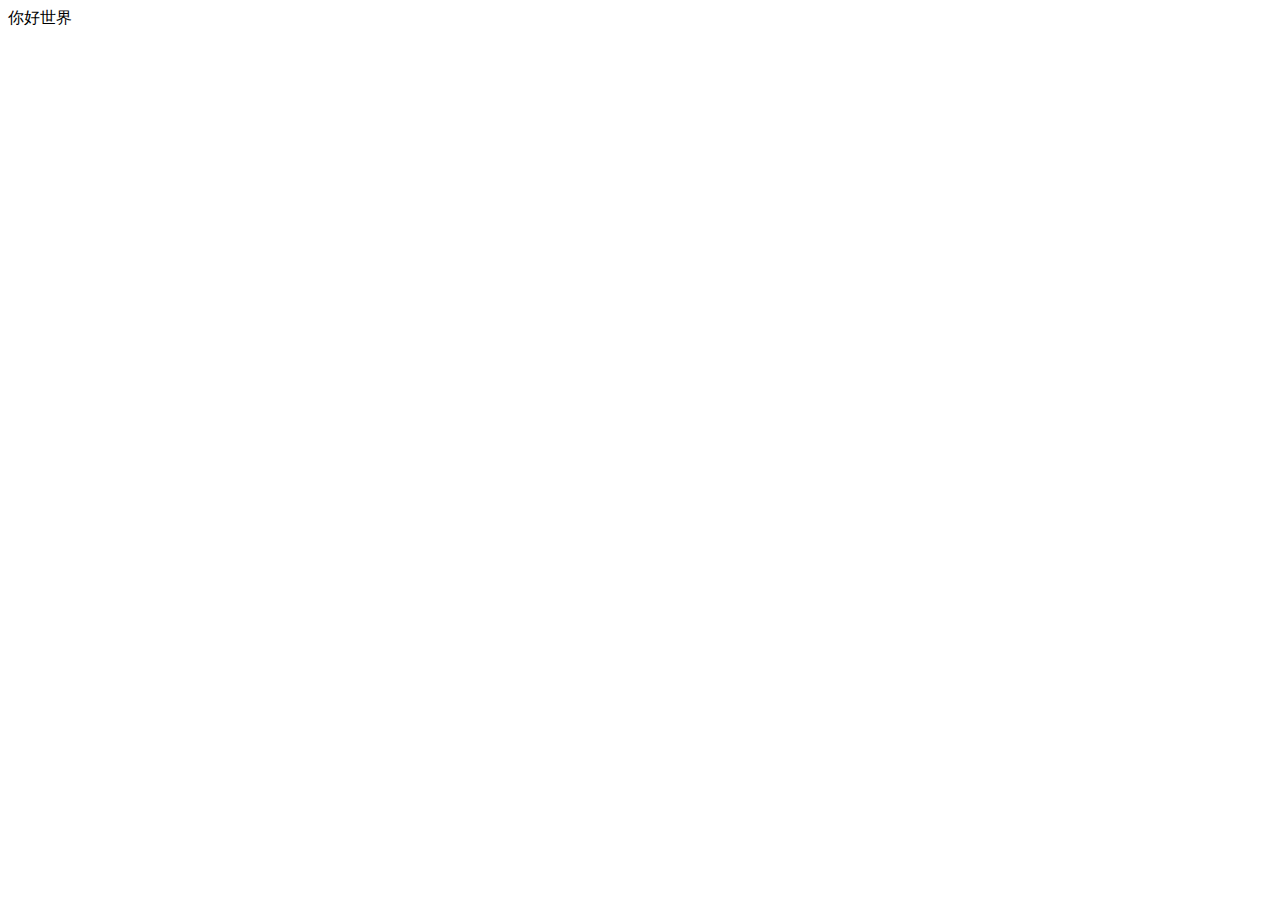
==== src/main/resources/templates/common/index.html @ a1eb5e07 "1" ====
<!DOCTYPE html>
<html>
<!-- 下面是easyui的环境 -->
<link rel="stylesheet" href="js/easyui/themes/icon.css" type="text/css"></link>
<link rel="stylesheet" href="js/easyui/themes/default/easyui.css" type="text/css"></link>
<script type="text/javascript" src="js/easyui/jquery.min.js"></script>
<script type="text/javascript" src="js/easyui/jquery.easyui.min.js"></script>
<script type="text/javascript" src="js/easyui/locale/easyui-lang-zh_CN.js"></script>
<head>
<meta http-equiv="content-type" content="text/html;charset=utf-8" />
<title>个人博客</title>
</head>
<body>
你好世界
</body>
</html>
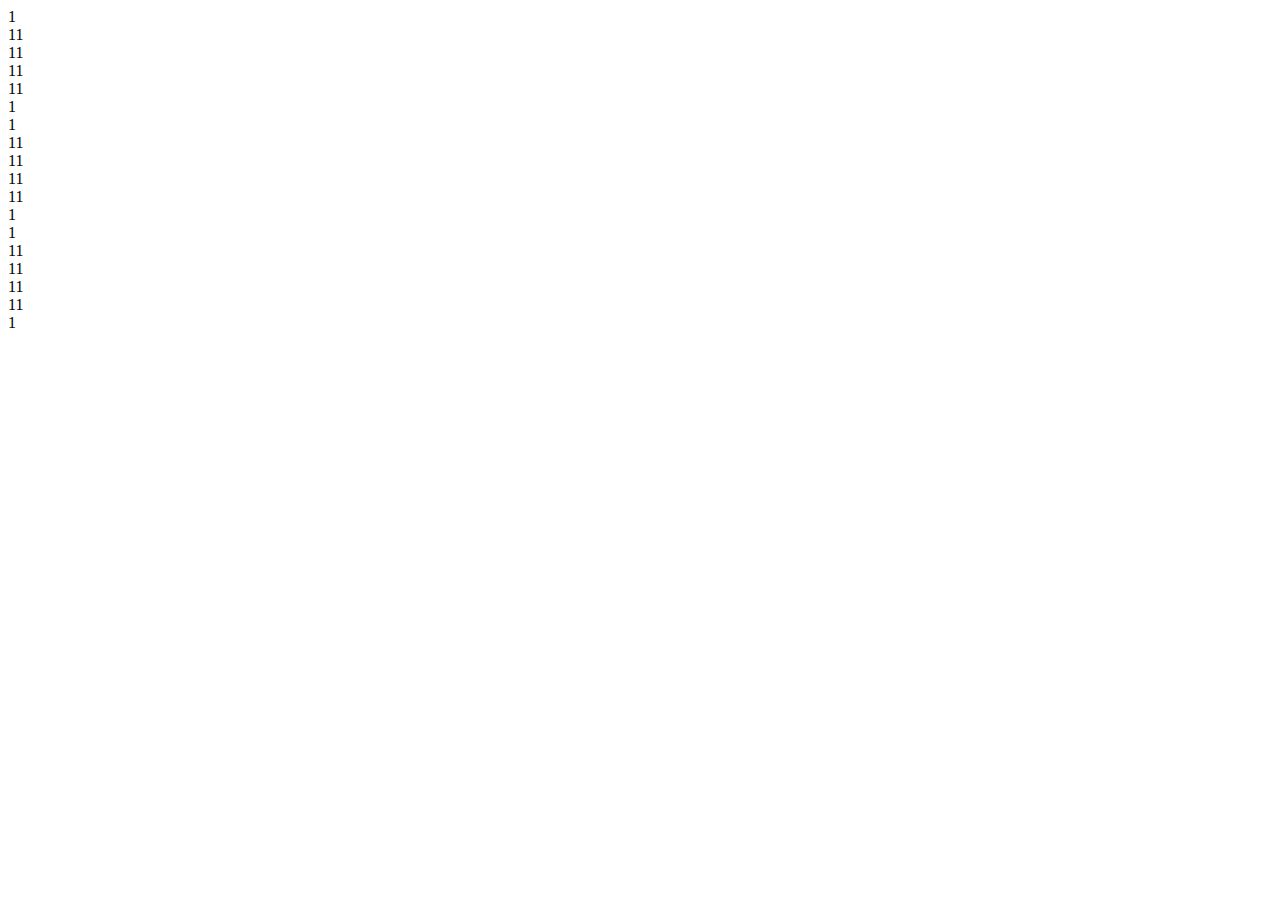
==== commit ca1d97a6: "1" ====
--- a/src/main/resources/templates/common/index.html
+++ b/src/main/resources/templates/common/index.html
@@ -6,11 +6,26 @@
 <script type="text/javascript" src="js/easyui/jquery.min.js"></script>
 <script type="text/javascript" src="js/easyui/jquery.easyui.min.js"></script>
 <script type="text/javascript" src="js/easyui/locale/easyui-lang-zh_CN.js"></script>
+<!-- 自己的css -->
+<link rel="stylesheet" href="css/index.css" type="text/css"></link>
 <head>
 <meta http-equiv="content-type" content="text/html;charset=utf-8" />
 <title>个人博客</title>
 </head>
 <body>
-你好世界
+	<!-- 左侧div -->
+	<div class="left-div">
+		1<br />11<br/>11<br />11<br />11<br />1
+	</div>
+	
+	<!-- 中间div -->
+	<div class="center-div">
+		1<br />11<br/>11<br />11<br />11<br />1
+	</div>
+	
+	<!-- 右侧div -->
+	<div class="right-div">
+		1<br />11<br/>11<br />11<br />11<br />1
+	</div>
 </body>
 </html>